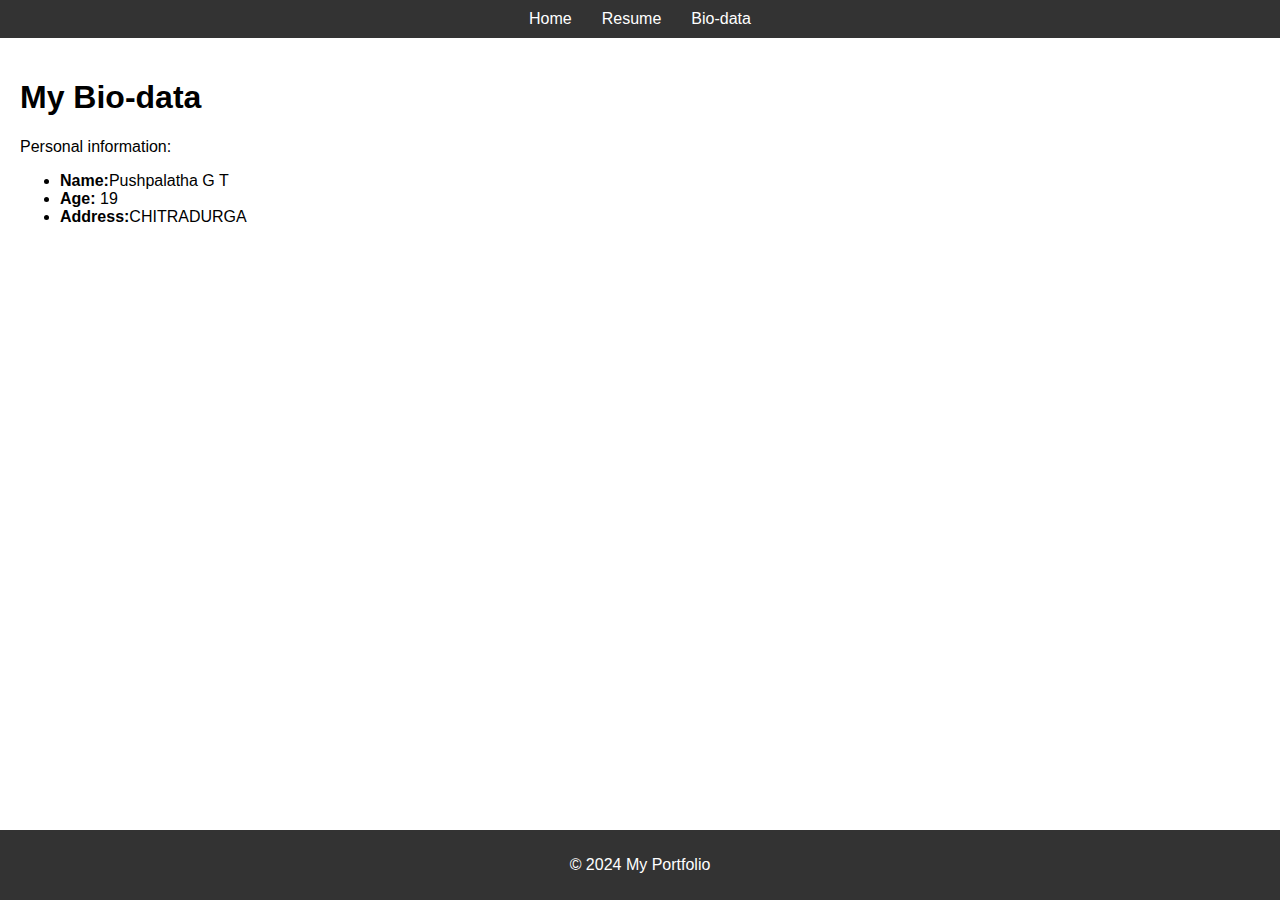
==== bio-data.html @ 1ae7b9f8 "Add files via upload" ====
<!DOCTYPE html>
<html lang="en">
<head>
  <meta charset="UTF-8">
  <meta name="viewport" content="width=device-width, initial-scale=1.0">
  <title>Bio-data</title>
  <link rel="stylesheet" href="styles.css">
</head>
<body>
  <header>
    <nav>
      <ul>
        <li><a href="index.html">Home</a></li>
        <li><a href="resume.html">Resume</a></li>
        <li><a href="bio-data.html">Bio-data</a></li>
      </ul>
    </nav>
  </header>
  <main>
    <h1>My Bio-data</h1>
    <p>Personal information:</p>
    <ul>
      <li><strong>Name:</strong>Pushpalatha G T</li>
      <li><strong>Age:</strong> 19</li>
      <li><strong>Address:</strong>CHITRADURGA</li>
    </ul>
  </main>
  <footer>
    <p>© 2024 My Portfolio</p>
  </footer>
</body>
</html>
---- styles.css ----
body {
    font-family: Arial, sans-serif;
    margin: 0;
    padding: 0;
  }
  
  header {
    background-color: #333;
    color: white;
    padding: 10px 0;
  }
  
  nav ul {
    display: flex;
    list-style-type: none;
    justify-content: center;
    margin: 0;
    padding: 0;
  }
  
  nav ul li {
    margin: 0 15px;
  }
  
  nav ul li a {
    color: white;
    text-decoration: none;
  }
  
  nav ul li a:hover {
    text-decoration: underline;
  }
  
  main {
    padding: 20px;
  }
  
  footer {
    background-color: #333;
    color: white;
    text-align: center;
    padding: 10px 0;
    position: fixed;
    bottom: 0;
    width: 100%;
  }
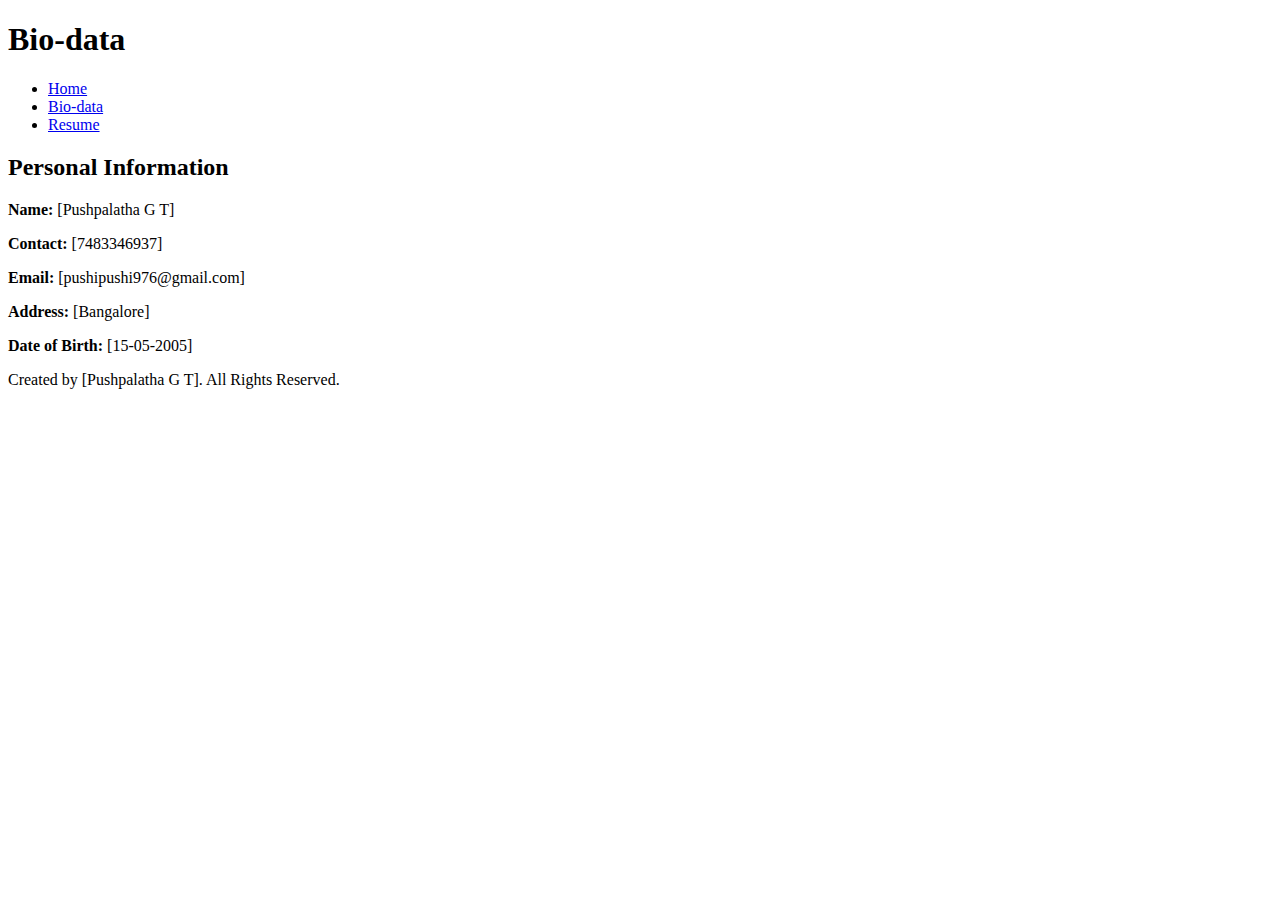
==== commit b1c3d303: "Add files via upload" ====
--- a/bio-data.html
+++ b/bio-data.html
@@ -1,32 +1,35 @@
 <!DOCTYPE html>
 <html lang="en">
 <head>
-  <meta charset="UTF-8">
-  <meta name="viewport" content="width=device-width, initial-scale=1.0">
-  <title>Bio-data</title>
-  <link rel="stylesheet" href="styles.css">
+    <meta charset="UTF-8">
+    <meta name="viewport" content="width=device-width, initial-scale=1.0">
+    <title>My Bio-data</title>
+    <link rel="stylesheet" href="css/style.css">
+    <script src="js/script.js" defer></script>
 </head>
 <body>
-  <header>
-    <nav>
-      <ul>
-        <li><a href="index.html">Home</a></li>
-        <li><a href="resume.html">Resume</a></li>
-        <li><a href="bio-data.html">Bio-data</a></li>
-      </ul>
-    </nav>
-  </header>
-  <main>
-    <h1>My Bio-data</h1>
-    <p>Personal information:</p>
-    <ul>
-      <li><strong>Name:</strong>Pushpalatha G T</li>
-      <li><strong>Age:</strong> 19</li>
-      <li><strong>Address:</strong>CHITRADURGA</li>
-    </ul>
-  </main>
-  <footer>
-    <p>© 2024 My Portfolio</p>
-  </footer>
+    <header>
+        <h1>Bio-data</h1>
+        <nav>
+            <ul>
+                <li><a href="index.html">Home</a></li>
+                <li><a href="bio-data.html">Bio-data</a></li>
+                <li><a href="resume.html">Resume</a></li>
+            </ul>
+        </nav>
+    </header>
+
+    <section>
+        <h2>Personal Information</h2>
+        <p><strong>Name:</strong> [Pushpalatha G T]</p>
+        <p><strong>Contact:</strong> [7483346937]</p>
+        <p><strong>Email:</strong> [pushipushi976@gmail.com]</p>
+        <p><strong>Address:</strong> [Bangalore]</p>
+        <p><strong>Date of Birth:</strong> [15-05-2005]</p>
+    </section>
+
+    <footer>
+        <p>Created by [Pushpalatha G T]. All Rights Reserved.</p>
+    </footer>
 </body>
 </html>